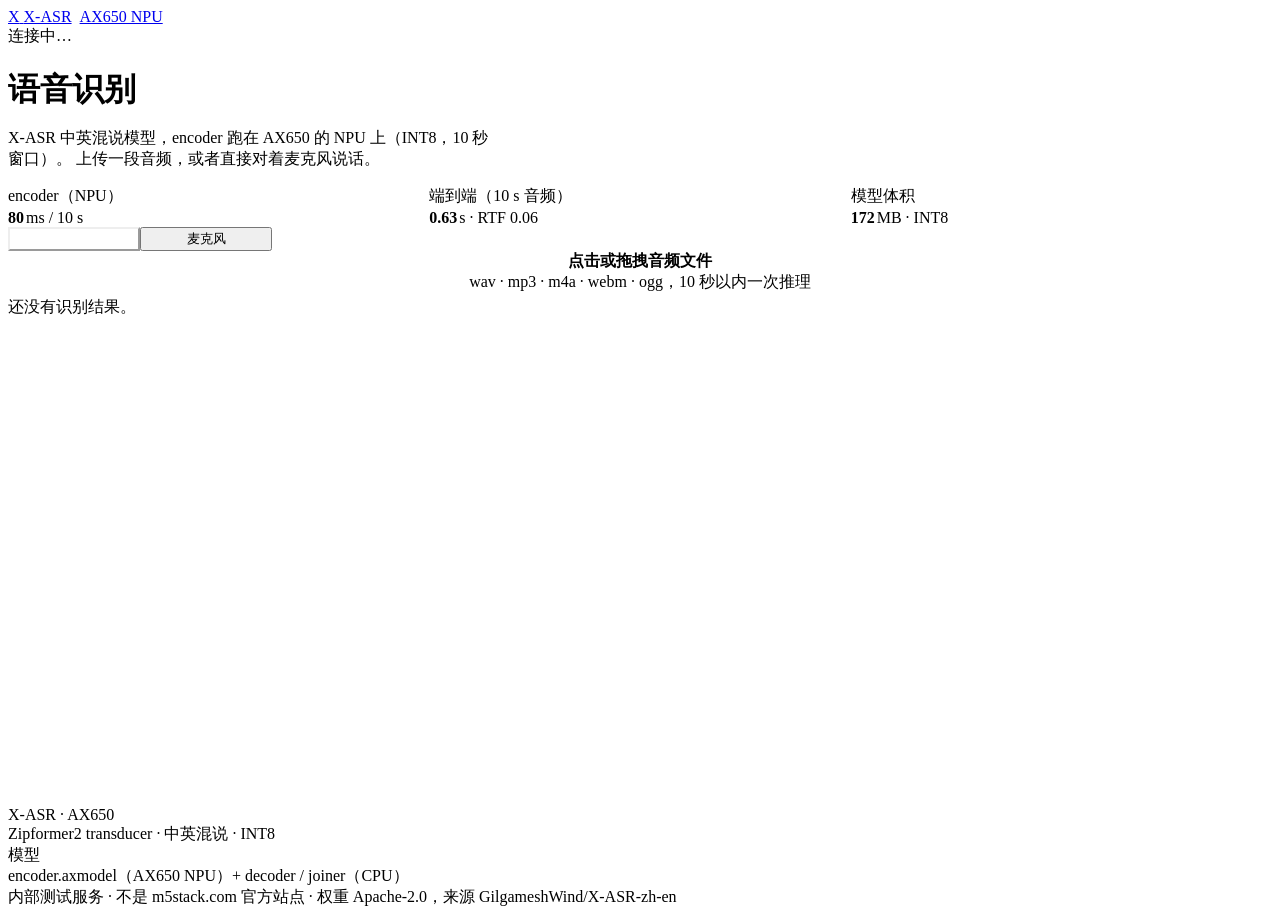
==== deploy/board/templates/index.html @ f84a7062 "feat(web): 页面改成 M5Stack 设计语言（tokens/components + 模板拆分），补齐移动端与三态" ====
<!doctype html>
<html lang="zh-CN">
<head>
<meta charset="utf-8">
<meta name="viewport" content="width=device-width, initial-scale=1">
<title>X-ASR 语音识别 · AX650</title>
<link rel="icon" href="data:image/svg+xml,%3Csvg xmlns='http://www.w3.org/2000/svg' viewBox='0 0 100 100'%3E%3Crect width='100' height='100' rx='20' fill='%230282CB'/%3E%3Ctext x='50' y='72' font-size='58' font-family='sans-serif' font-weight='700' fill='white' text-anchor='middle'%3EX%3C/text%3E%3C/svg%3E">
<link rel="stylesheet" href="/static/tokens.css">
<link rel="stylesheet" href="/static/components.css">
<style>
  html, body { height: 100%; }
  body {
    display: flex;
    flex-direction: column;
    background: var(--m5-surface-subtle);
  }
  main.main { flex: 1 0 auto; }
  .m5-footer { flex-shrink: 0; }

  /* 页面局部样式：只在 M5 token 之上做排版，不引入新颜色 */
  .page { padding-block: var(--m5-space-2xl) var(--m5-space-4xl); }

  .page-head { margin-bottom: var(--m5-space-xl); }
  .page-head__title { margin-bottom: var(--m5-space-s); }
  .page-head__desc { max-width: 62ch; color: var(--m5-ink-2); }

  .kpis {
    display: grid;
    gap: var(--m5-space-l);
    grid-template-columns: repeat(auto-fit, minmax(160px, 1fr));
    margin-bottom: var(--m5-space-2xl);
  }
  .kpi {
    padding: var(--m5-space-l) var(--m5-space-xl);
    background: var(--m5-surface);
    border: 1px solid var(--m5-line);
    border-radius: var(--m5-radius-xl);
  }
  .kpi__label { font-size: var(--m5-font-caption); color: var(--m5-ink-hint); }
  .kpi__value {
    margin-top: 2px;
    font-size: var(--m5-font-h3);
    font-weight: 700;
    color: var(--m5-ink);
    font-variant-numeric: tabular-nums;
  }
  .kpi__value { white-space: nowrap; }
  .kpi__value em { font-style: normal; font-size: var(--m5-font-caption); font-weight: 500;
                   color: var(--m5-ink-hint); margin-left: 2px; }

  .tabs { display: flex; gap: var(--m5-space-s); margin-bottom: var(--m5-space-l); flex-wrap: wrap; }
  .tabs .m5-btn { min-width: 132px; }
  .tabs .m5-btn.is-active { color: #fff; background: var(--m5-blue); border-color: var(--m5-blue); }

  .pane { display: none; }
  .pane.is-active { display: block; }

  .panel {
    padding: var(--m5-space-xl);
    background: var(--m5-surface);
    border: 1px solid var(--m5-line);
    border-radius: var(--m5-radius-2xl);
  }

  .drop {
    display: grid;
    place-items: center;
    gap: var(--m5-space-s);
    padding: var(--m5-space-3xl) var(--m5-space-xl);
    text-align: center;
    color: var(--m5-ink-muted);
    border: 1px dashed var(--m5-line-strong);
    border-radius: var(--m5-radius-xl);
    cursor: pointer;
    transition: border-color var(--m5-dur) var(--m5-ease),
                background-color var(--m5-dur) var(--m5-ease);
  }
  .drop:hover, .drop.is-hover { border-color: var(--m5-blue); background: rgba(2, 130, 203, .04); }
  .drop__title { font-size: var(--m5-font-body-l); font-weight: 600; color: var(--m5-ink); }
  .drop__hint { font-size: var(--m5-font-caption); color: var(--m5-ink-hint); }

  .sample-row { display: flex; gap: var(--m5-space-s); flex-wrap: wrap; margin-top: var(--m5-space-l); }

  .result {
    margin-top: var(--m5-space-l);
    padding: var(--m5-space-l) var(--m5-space-xl);
    background: var(--m5-surface-subtle);
    border: 1px solid var(--m5-line-soft);
    border-radius: var(--m5-radius-xl);
    min-height: 88px;
    white-space: pre-wrap;
    line-height: 1.75;
    font-size: var(--m5-font-body-l);
    color: var(--m5-ink);
  }
  .result.is-empty { color: var(--m5-ink-hint); font-size: var(--m5-font-body); }
  .meta {
    margin-top: var(--m5-space-s);
    font-family: var(--m5-font-mono);
    font-size: var(--m5-font-caption);
    color: var(--m5-ink-hint);
  }
  .meta.is-error { color: var(--m5-danger); font-family: var(--m5-font); }

  .rec-row { display: flex; align-items: center; gap: var(--m5-space-m); flex-wrap: wrap; }
  .rec-state { font-size: var(--m5-font-caption); color: var(--m5-ink-hint); }
  .rec-dot {
    display: inline-block; width: 8px; height: 8px; margin-right: 6px;
    border-radius: 50%; background: var(--m5-danger); animation: m5-pulse 1.1s ease infinite;
  }
  @keyframes m5-pulse { 50% { opacity: .25; } }

  .foot-note { margin-top: var(--m5-space-l); font-size: var(--m5-font-caption); color: var(--m5-ink-hint); }

  @media (max-width: 640px) {
    /* 小屏：隐藏副标题，状态栏只留一行 */
    .m5-logo .m5-caption { display: none; }
    #stat {
      max-width: 46vw;
      overflow: hidden;
      text-overflow: ellipsis;
      white-space: nowrap;
      text-align: right;
    }
    .page { padding-block: var(--m5-space-xl) var(--m5-space-2xl); }
    .panel { padding: var(--m5-space-l); }
    .drop { padding: var(--m5-space-2xl) var(--m5-space-l); }
    .tabs .m5-btn { min-width: 0; flex: 1; }
  }
</style>
</head>
<body>

<header class="m5-header">
  <div class="m5-header__inner">
    <a class="m5-logo" href="/">
      <span class="m5-logo__mark">X</span>
      <span>X-ASR<span class="m5-caption" style="margin-left:.5em">AX650 NPU</span></span>
    </a>
    <div class="m5-caption" id="stat">连接中…</div>
  </div>
</header>

<main class="m5-container page main">
  <div class="page-head">
    <h1 class="m5-section-title page-head__title">语音识别</h1>
    <p class="m5-section__desc page-head__desc">
      X-ASR 中英混说模型，encoder 跑在 AX650 的 NPU 上（INT8，10 秒窗口）。
      上传一段音频，或者直接对着麦克风说话。
    </p>
  </div>

  <div class="kpis">
    <div class="kpi"><div class="kpi__label">encoder（NPU）</div><div class="kpi__value">80<em>ms / 10 s</em></div></div>
    <div class="kpi"><div class="kpi__label">端到端（10 s 音频）</div><div class="kpi__value">0.63<em>s · RTF 0.06</em></div></div>
    <div class="kpi"><div class="kpi__label">模型体积</div><div class="kpi__value">172<em>MB · INT8</em></div></div>
  </div>

  <div class="tabs" role="tablist">
    <button class="m5-btn m5-btn--outline is-active" data-tab="file" role="tab"
            aria-selected="true" aria-controls="pane-file">上传音频</button>
    <button class="m5-btn m5-btn--outline" data-tab="mic" role="tab"
            aria-selected="false" aria-controls="pane-mic">麦克风</button>
  </div>

  <!-- 上传 -->
  <section class="pane is-active" id="pane-file" role="tabpanel" aria-label="上传音频">
    <div class="panel">
      <div class="drop" id="drop">
        <div class="drop__title">点击或拖拽音频文件</div>
        <div class="drop__hint">wav · mp3 · m4a · webm · ogg，10 秒以内一次推理</div>
      </div>
      <input type="file" id="file" accept="audio/*" hidden>
      <div class="sample-row" id="samples"></div>
      <div class="result is-empty" id="file-out">还没有识别结果。</div>
      <div class="meta" id="file-meta"></div>
    </div>
  </section>

  <!-- 麦克风 -->
  <section class="pane" id="pane-mic" role="tabpanel" aria-label="麦克风">
    <div class="panel">
      <div class="rec-row">
        <button class="m5-btn m5-btn--primary" id="rec">开始录音</button>
        <button class="m5-btn m5-btn--outline" id="stop" disabled>停止</button>
        <span class="rec-state" id="rec-state">麦克风未开启</span>
      </div>
      <div class="foot-note">边录边出字：每 1.2 秒发送一次最近 10 秒的音频，显示的是最新结果。</div>
      <div class="result is-empty" id="mic-out">还没有识别结果。</div>
      <div class="meta" id="mic-meta"></div>
    </div>
  </section>
</main>

<footer class="m5-footer">
  <div class="m5-container">
    <div class="m5-footer__cols">
      <div>
        <div class="m5-footer__title">X-ASR · AX650</div>
        <div class="m5-caption" style="color:var(--m5-ink-on-dark)">
          Zipformer2 transducer · 中英混说 · INT8
        </div>
      </div>
      <div>
        <div class="m5-footer__title">模型</div>
        <div class="m5-caption" style="color:var(--m5-ink-on-dark)">
          encoder.axmodel（AX650 NPU）+ decoder / joiner（CPU）
        </div>
      </div>
    </div>
    <div class="m5-footer__bottom">
      内部测试服务 · 不是 m5stack.com 官方站点 · 权重 Apache-2.0，来源 GilgameshWind/X-ASR-zh-en
    </div>
  </div>
</footer>

<script>
const $ = s => document.querySelector(s);

/* ---------- tab 切换 ---------- */
document.querySelectorAll('.tabs .m5-btn').forEach(t => t.addEventListener('click', () => {
  document.querySelectorAll('.tabs .m5-btn').forEach(x => {
    x.classList.remove('is-active');
    x.setAttribute('aria-selected', 'false');
  });
  t.setAttribute('aria-selected', 'true');
  document.querySelectorAll('.pane').forEach(x => x.classList.remove('is-active'));
  t.classList.add('is-active');
  $('#pane-' + t.dataset.tab).classList.add('is-active');
}));

/* ---------- 结果渲染 ---------- */
function setResult(box, meta, text, info, isError) {
  box.textContent = text;
  box.classList.toggle('is-empty', !text);
  meta.textContent = info || '';
  meta.classList.toggle('is-error', !!isError);
}

function fmt(j) {
  return `encoder ${j.encoder_ms.toFixed(0)} ms · 解码 ${j.decoder_joiner_ms.toFixed(0)} ms · ` +
         `总计 ${j.total_ms.toFixed(0)} ms · RTF ${j.rtf} · 音频 ${(j.audio_ms / 1000).toFixed(2)} s`;
}

/* ---------- 上传 ---------- */
const drop = $('#drop'), fileInput = $('#file');
drop.addEventListener('click', () => fileInput.click());
drop.addEventListener('dragover', e => { e.preventDefault(); drop.classList.add('is-hover'); });
drop.addEventListener('dragleave', () => drop.classList.remove('is-hover'));
drop.addEventListener('drop', e => {
  e.preventDefault(); drop.classList.remove('is-hover');
  if (e.dataTransfer.files.length) upload(e.dataTransfer.files[0]);
});
fileInput.addEventListener('change', () => { if (fileInput.files.length) upload(fileInput.files[0]); });

async function upload(f) {
  const out = $('#file-out'), meta = $('#file-meta');
  setResult(out, meta, '识别中…', f.name, false);
  const fd = new FormData();
  fd.append('audio', f);
  try {
    const j = await (await fetch('/api/asr', { method: 'POST', body: fd })).json();
    if (j.error) { setResult(out, meta, '识别失败', j.error, true); return; }
    setResult(out, meta, j.text || '（没有识别到内容）', `${f.name} · ${fmt(j)}`, false);
    refreshStat();
  } catch (e) {
    setResult(out, meta, '请求失败', String(e), true);
  }
}

/* ---------- 示例音频 ---------- */
async function loadSamples() {
  try {
    const list = await (await fetch('/api/samples')).json();
    const box = $('#samples');
    for (const name of list) {
      const b = document.createElement('button');
      b.className = 'm5-btn m5-btn--ghost m5-btn--sm';
      b.textContent = name;
      b.addEventListener('click', () => runSample(name));
      box.appendChild(b);
    }
  } catch (e) { /* 忽略：示例加载失败不影响主功能 */ }
}

async function runSample(name) {
  const out = $('#file-out'), meta = $('#file-meta');
  setResult(out, meta, '识别中…', name, false);
  try {
    const j = await (await fetch('/api/asr_sample', {
      method: 'POST', headers: { 'Content-Type': 'application/json' },
      body: JSON.stringify({ name }),
    })).json();
    if (j.error) { setResult(out, meta, '识别失败', j.error, true); return; }
    setResult(out, meta, j.text || '（没有识别到内容）', `示例 ${name} · ${fmt(j)}`, false);
    refreshStat();
  } catch (e) {
    setResult(out, meta, '请求失败', String(e), true);
  }
}
loadSamples();

/* ---------- 麦克风 ---------- */
let ctx, stream, processor, source, chunks = [], recording = false, timer = null, lastRate = 16000;

function markState(text, on) {
  $('#rec-state').innerHTML = on ? '<span class="rec-dot"></span>' + text : text;
}

$('#rec').addEventListener('click', startRec);
$('#stop').addEventListener('click', stopRec);

async function startRec() {
  const out = $('#mic-out'), meta = $('#mic-meta');
  try {
    stream = await navigator.mediaDevices.getUserMedia({
      audio: { channelCount: 1, echoCancellation: true, noiseSuppression: true },
    });
  } catch (e) {
    markState('拿不到麦克风：' + e.message + '（http 下浏览器会禁用麦克风，请用 https 打开）', false);
    return;
  }
  ctx = new (window.AudioContext || window.webkitAudioContext)({ sampleRate: 16000 });
  lastRate = ctx.sampleRate;
  source = ctx.createMediaStreamSource(stream);
  processor = ctx.createScriptProcessor(4096, 1, 1);
  chunks = [];
  processor.onaudioprocess = e => {
    if (!recording) return;
    chunks.push(new Float32Array(e.inputBuffer.getChannelData(0)));
  };
  source.connect(processor);
  processor.connect(ctx.destination);

  recording = true;
  setResult(out, meta, '', '', false);
  $('#rec').disabled = true;
  $('#stop').disabled = false;
  markState('录音中', true);
  timer = setInterval(sendChunk, 1200);
  await ctx.resume();
}

function concatChunks(maxSec = 10) {
  const total = chunks.reduce((a, c) => a + c.length, 0);
  const take = Math.min(total, Math.round(maxSec * 16000));
  const out = new Float32Array(take);
  let off = total - take, w = 0;
  for (const c of chunks) {
    if (off >= c.length) { off -= c.length; continue; }
    const piece = c.subarray(off);
    off = 0;
    out.set(piece.subarray(0, take - w), w);
    w += piece.length;
    if (w >= take) break;
  }
  return out;
}

function toPCM16(f32) {
  const out = new Int16Array(f32.length);
  for (let i = 0; i < f32.length; i++) {
    const s = Math.max(-1, Math.min(1, f32[i]));
    out[i] = s < 0 ? s * 0x8000 : s * 0x7fff;
  }
  return out;
}

async function sendPCM(tag) {
  const out = $('#mic-out'), meta = $('#mic-meta');
  if (chunks.length === 0) { setResult(out, meta, '没有录到声音。', '', false); return; }
  const pcm = toPCM16(concatChunks(10));
  const t0 = performance.now();
  setResult(out, meta, tag === 'final' ? '识别中…' : (out.textContent || '识别中…'), '', false);
  try {
    const j = await (await fetch('/api/asr_pcm?rate=' + (lastRate || 16000), {
      method: 'POST', headers: { 'Content-Type': 'application/octet-stream' },
      body: pcm.buffer,
    })).json();
    if (j.error) { setResult(out, meta, '识别失败', j.error, true); return; }
    setResult(out, meta, j.text || '（没有识别到内容）',
      `${fmt(j)} · 往返 ${(performance.now() - t0).toFixed(0)} ms`, false);
    refreshStat();
  } catch (e) {
    setResult(out, meta, '请求失败', String(e), true);
  }
}

const sendChunk = () => { if (recording) sendPCM('live'); };

function stopRec() {
  recording = false;
  clearInterval(timer);
  if (processor) { source.disconnect(); processor.disconnect(); }
  if (stream) stream.getTracks().forEach(t => t.stop());
  if (ctx) ctx.close();
  $('#rec').disabled = false;
  $('#stop').disabled = true;
  markState('已停止', false);
  sendPCM('final');
}

/* ---------- 状态栏 ---------- */
async function refreshStat() {
  try {
    const j = await (await fetch('/api/health')).json();
    $('#stat').textContent =
      `请求 ${j.requests} · 累计音频 ${(j.audio_ms / 1000).toFixed(1)} s · ` +
      `平均 ${j.requests ? (j.infer_ms / j.requests).toFixed(0) : 0} ms`;
  } catch (e) { /* 忽略 */ }
}
refreshStat();
setInterval(refreshStat, 15000);
</script>
</body>
</html>
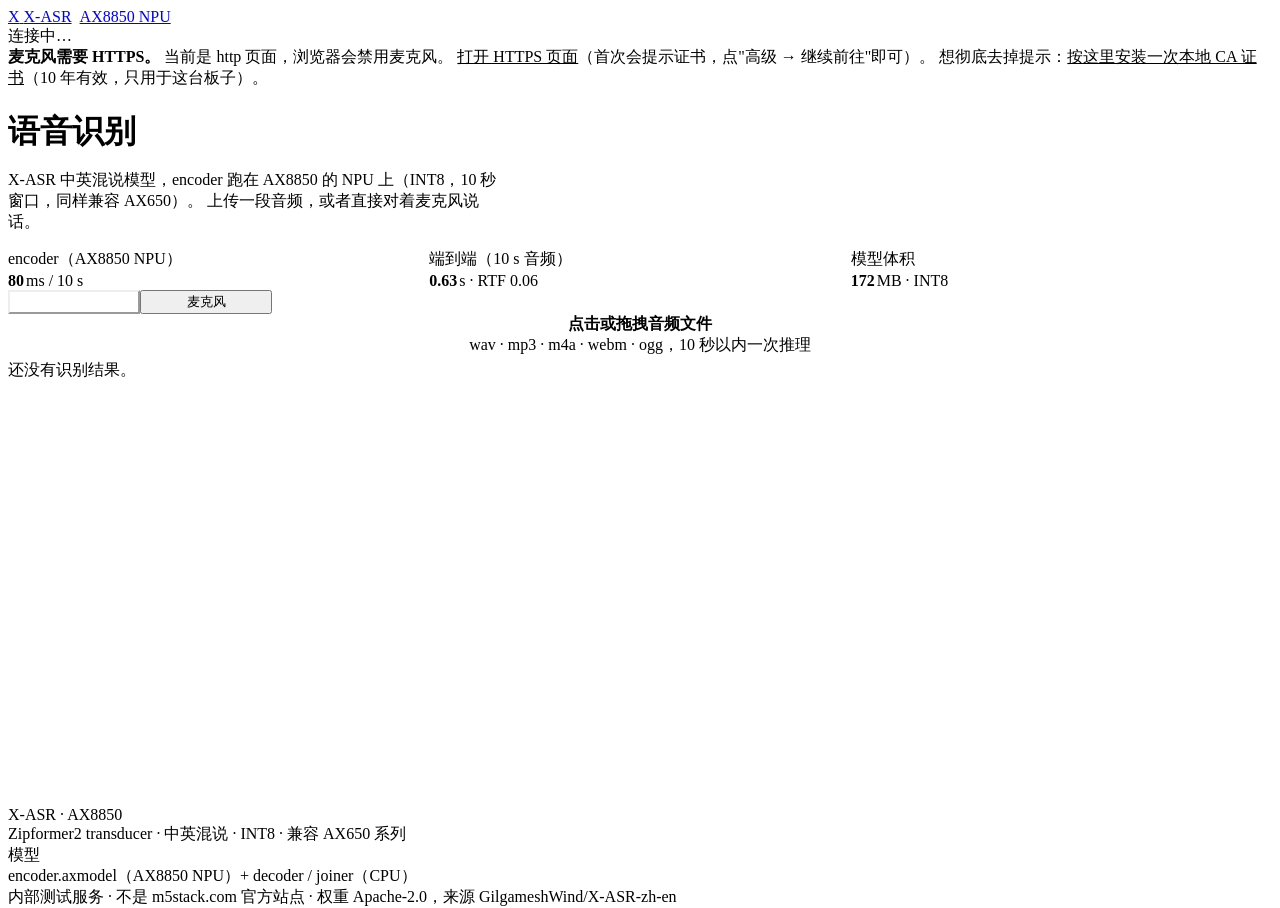
==== commit fce44799: "fix(web): HTTPS 默认 443 + 本地 CA/SAN 证书与安装页；示例音频可试听；芯片名改 AX8850（兼容 AX650）" ====
--- a/deploy/board/templates/index.html
+++ b/deploy/board/templates/index.html
@@ -3,7 +3,7 @@
 <head>
 <meta charset="utf-8">
 <meta name="viewport" content="width=device-width, initial-scale=1">
-<title>X-ASR 语音识别 · AX650</title>
+<title>X-ASR 语音识别 · AX8850</title>
 <link rel="icon" href="data:image/svg+xml,%3Csvg xmlns='http://www.w3.org/2000/svg' viewBox='0 0 100 100'%3E%3Crect width='100' height='100' rx='20' fill='%230282CB'/%3E%3Ctext x='50' y='72' font-size='58' font-family='sans-serif' font-weight='700' fill='white' text-anchor='middle'%3EX%3C/text%3E%3C/svg%3E">
 <link rel="stylesheet" href="/static/tokens.css">
 <link rel="stylesheet" href="/static/components.css">
@@ -79,7 +79,34 @@
   .drop__title { font-size: var(--m5-font-body-l); font-weight: 600; color: var(--m5-ink); }
   .drop__hint { font-size: var(--m5-font-caption); color: var(--m5-ink-hint); }
 
-  .sample-row { display: flex; gap: var(--m5-space-s); flex-wrap: wrap; margin-top: var(--m5-space-l); }
+  .sample-list {
+    display: flex;
+    flex-direction: column;
+    gap: var(--m5-space-s);
+    margin-top: var(--m5-space-l);
+  }
+  .sample {
+    display: flex;
+    align-items: center;
+    gap: var(--m5-space-m);
+    padding: var(--m5-space-s) var(--m5-space-m);
+    background: var(--m5-surface-subtle);
+    border: 1px solid var(--m5-line-soft);
+    border-radius: var(--m5-radius-lg);
+    flex-wrap: wrap;
+  }
+  .sample__name { font-size: var(--m5-font-caption); color: var(--m5-ink-2); min-width: 64px; }
+  .sample audio { height: 32px; flex: 1 1 220px; min-width: 200px; max-width: 340px; }
+  .sample .m5-btn { flex: 0 0 auto; }
+
+  /* 上传后的试听条 */
+  .preview { margin-top: var(--m5-space-l); display: none; }
+  .preview.is-active { display: flex; align-items: center; gap: var(--m5-space-m); flex-wrap: wrap; }
+  .preview audio { height: 32px; flex: 1 1 240px; min-width: 200px; max-width: 420px; }
+
+  .https-note { margin-bottom: var(--m5-space-xl); }
+  .https-note[hidden] { display: none; }
+  .https-note a { color: var(--m5-blue); text-decoration: underline; }
 
   .result {
     margin-top: var(--m5-space-l);
@@ -135,23 +162,31 @@
   <div class="m5-header__inner">
     <a class="m5-logo" href="/">
       <span class="m5-logo__mark">X</span>
-      <span>X-ASR<span class="m5-caption" style="margin-left:.5em">AX650 NPU</span></span>
+      <span>X-ASR<span class="m5-caption" style="margin-left:.5em">AX8850 NPU</span></span>
     </a>
     <div class="m5-caption" id="stat">连接中…</div>
   </div>
 </header>
 
 <main class="m5-container page main">
+  <div class="m5-alert https-note" id="https-note" hidden>
+    <div>
+      <strong>麦克风需要 HTTPS。</strong>
+      当前是 http 页面，浏览器会禁用麦克风。
+      <a href="#" id="goto-https">打开 HTTPS 页面</a>（首次会提示证书，点"高级 → 继续前往"即可）。
+      想彻底去掉提示：<a href="/setup">按这里安装一次本地 CA 证书</a>（10 年有效，只用于这台板子）。
+    </div>
+  </div>
   <div class="page-head">
     <h1 class="m5-section-title page-head__title">语音识别</h1>
     <p class="m5-section__desc page-head__desc">
-      X-ASR 中英混说模型，encoder 跑在 AX650 的 NPU 上（INT8，10 秒窗口）。
+      X-ASR 中英混说模型，encoder 跑在 AX8850 的 NPU 上（INT8，10 秒窗口，同样兼容 AX650）。
       上传一段音频，或者直接对着麦克风说话。
     </p>
   </div>
 
   <div class="kpis">
-    <div class="kpi"><div class="kpi__label">encoder（NPU）</div><div class="kpi__value">80<em>ms / 10 s</em></div></div>
+    <div class="kpi"><div class="kpi__label">encoder（AX8850 NPU）</div><div class="kpi__value">80<em>ms / 10 s</em></div></div>
     <div class="kpi"><div class="kpi__label">端到端（10 s 音频）</div><div class="kpi__value">0.63<em>s · RTF 0.06</em></div></div>
     <div class="kpi"><div class="kpi__label">模型体积</div><div class="kpi__value">172<em>MB · INT8</em></div></div>
   </div>
@@ -171,7 +206,11 @@
         <div class="drop__hint">wav · mp3 · m4a · webm · ogg，10 秒以内一次推理</div>
       </div>
       <input type="file" id="file" accept="audio/*" hidden>
-      <div class="sample-row" id="samples"></div>
+      <div class="sample-list" id="samples"></div>
+      <div class="preview" id="preview">
+        <span class="m5-caption">试听</span>
+        <audio id="preview-audio" controls></audio>
+      </div>
       <div class="result is-empty" id="file-out">还没有识别结果。</div>
       <div class="meta" id="file-meta"></div>
     </div>
@@ -196,15 +235,15 @@
   <div class="m5-container">
     <div class="m5-footer__cols">
       <div>
-        <div class="m5-footer__title">X-ASR · AX650</div>
+        <div class="m5-footer__title">X-ASR · AX8850</div>
         <div class="m5-caption" style="color:var(--m5-ink-on-dark)">
-          Zipformer2 transducer · 中英混说 · INT8
+          Zipformer2 transducer · 中英混说 · INT8 · 兼容 AX650 系列
         </div>
       </div>
       <div>
         <div class="m5-footer__title">模型</div>
         <div class="m5-caption" style="color:var(--m5-ink-on-dark)">
-          encoder.axmodel（AX650 NPU）+ decoder / joiner（CPU）
+          encoder.axmodel（AX8850 NPU）+ decoder / joiner（CPU）
         </div>
       </div>
     </div>
@@ -256,6 +295,7 @@
 async function upload(f) {
   const out = $('#file-out'), meta = $('#file-meta');
   setResult(out, meta, '识别中…', f.name, false);
+  showPreview(f);
   const fd = new FormData();
   fd.append('audio', f);
   try {
@@ -274,13 +314,43 @@
     const list = await (await fetch('/api/samples')).json();
     const box = $('#samples');
     for (const name of list) {
+      const row = document.createElement('div');
+      row.className = 'sample';
+
+      const label = document.createElement('span');
+      label.className = 'sample__name';
+      label.textContent = name;
+
+      const audio = document.createElement('audio');
+      audio.controls = true;
+      audio.preload = 'none';
+      audio.src = '/api/sample_audio/' + encodeURIComponent(name);
+
       const b = document.createElement('button');
       b.className = 'm5-btn m5-btn--ghost m5-btn--sm';
-      b.textContent = name;
-      b.addEventListener('click', () => runSample(name));
-      box.appendChild(b);
+      b.textContent = '识别这段';
+      b.addEventListener('click', () => { audio.pause(); runSample(name); });
+
+      row.append(label, audio, b);
+      box.appendChild(row);
     }
   } catch (e) { /* 忽略：示例加载失败不影响主功能 */ }
+}
+
+/* http 页面提示：麦克风必须 https */
+if (location.protocol === 'http:') {
+  const note = $('#https-note');
+  note.hidden = false;
+  $('#goto-https').href = 'https://' + location.hostname + ':8443/';
+}
+
+function showPreview(file) {
+  const box = $('#preview');
+  const audio = $('#preview-audio');
+  if (box._url) URL.revokeObjectURL(box._url);
+  box._url = URL.createObjectURL(file);
+  audio.src = box._url;
+  box.classList.add('is-active');
 }
 
 async function runSample(name) {
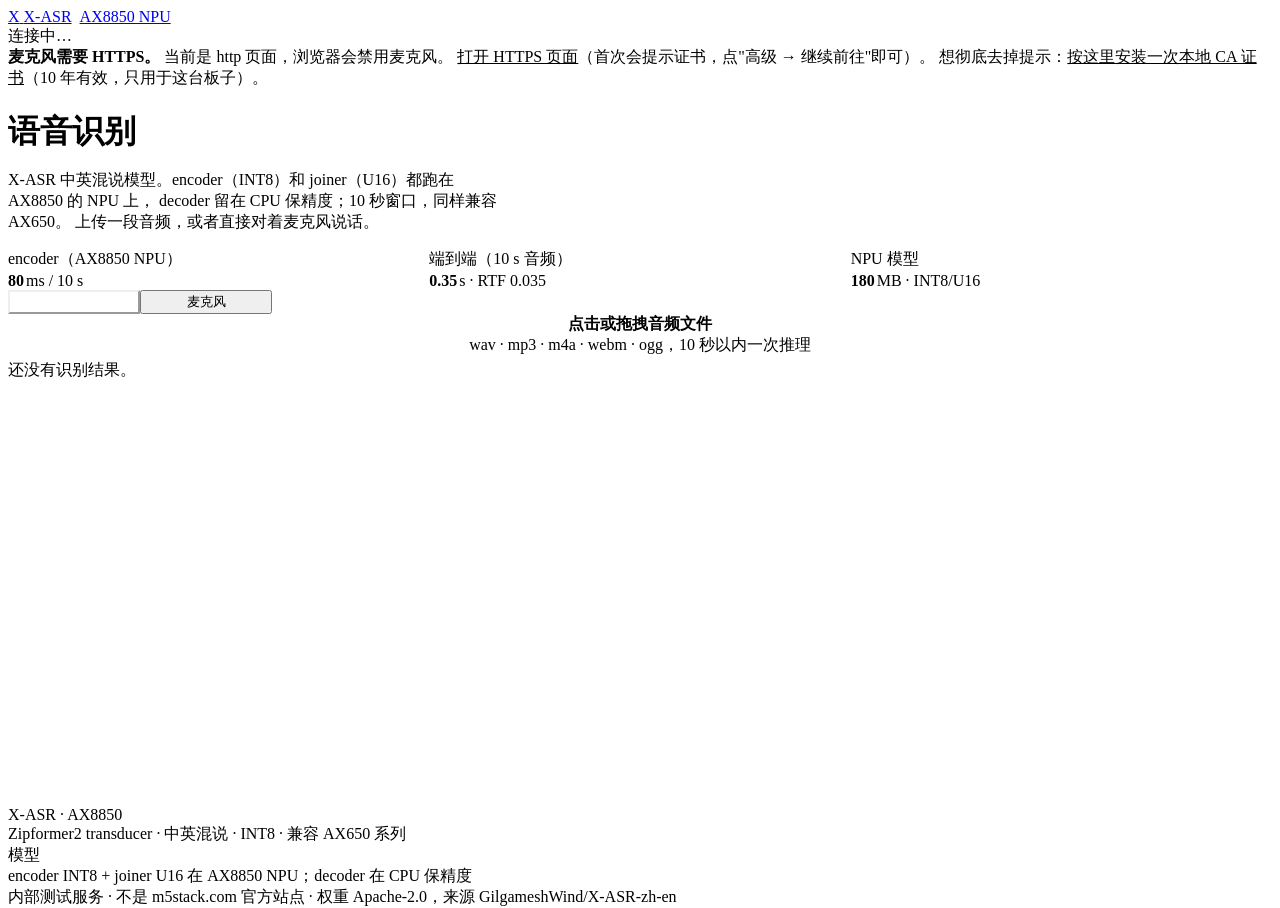
==== commit 02e56454: "feat(aux): decoder/joiner 转 axmodel 上 NPU —— joiner U16 默认启用，解码 1.36→0.28ms/帧，RTF 0.063→0.036" ====
--- a/deploy/board/templates/index.html
+++ b/deploy/board/templates/index.html
@@ -180,15 +180,16 @@
   <div class="page-head">
     <h1 class="m5-section-title page-head__title">语音识别</h1>
     <p class="m5-section__desc page-head__desc">
-      X-ASR 中英混说模型，encoder 跑在 AX8850 的 NPU 上（INT8，10 秒窗口，同样兼容 AX650）。
+      X-ASR 中英混说模型。encoder（INT8）和 joiner（U16）都跑在 AX8850 的 NPU 上，
+      decoder 留在 CPU 保精度；10 秒窗口，同样兼容 AX650。
       上传一段音频，或者直接对着麦克风说话。
     </p>
   </div>
 
   <div class="kpis">
     <div class="kpi"><div class="kpi__label">encoder（AX8850 NPU）</div><div class="kpi__value">80<em>ms / 10 s</em></div></div>
-    <div class="kpi"><div class="kpi__label">端到端（10 s 音频）</div><div class="kpi__value">0.63<em>s · RTF 0.06</em></div></div>
-    <div class="kpi"><div class="kpi__label">模型体积</div><div class="kpi__value">172<em>MB · INT8</em></div></div>
+    <div class="kpi"><div class="kpi__label">端到端（10 s 音频）</div><div class="kpi__value">0.35<em>s · RTF 0.035</em></div></div>
+    <div class="kpi"><div class="kpi__label">NPU 模型</div><div class="kpi__value">180<em>MB · INT8/U16</em></div></div>
   </div>
 
   <div class="tabs" role="tablist">
@@ -243,7 +244,7 @@
       <div>
         <div class="m5-footer__title">模型</div>
         <div class="m5-caption" style="color:var(--m5-ink-on-dark)">
-          encoder.axmodel（AX8850 NPU）+ decoder / joiner（CPU）
+          encoder INT8 + joiner U16 在 AX8850 NPU；decoder 在 CPU 保精度
         </div>
       </div>
     </div>
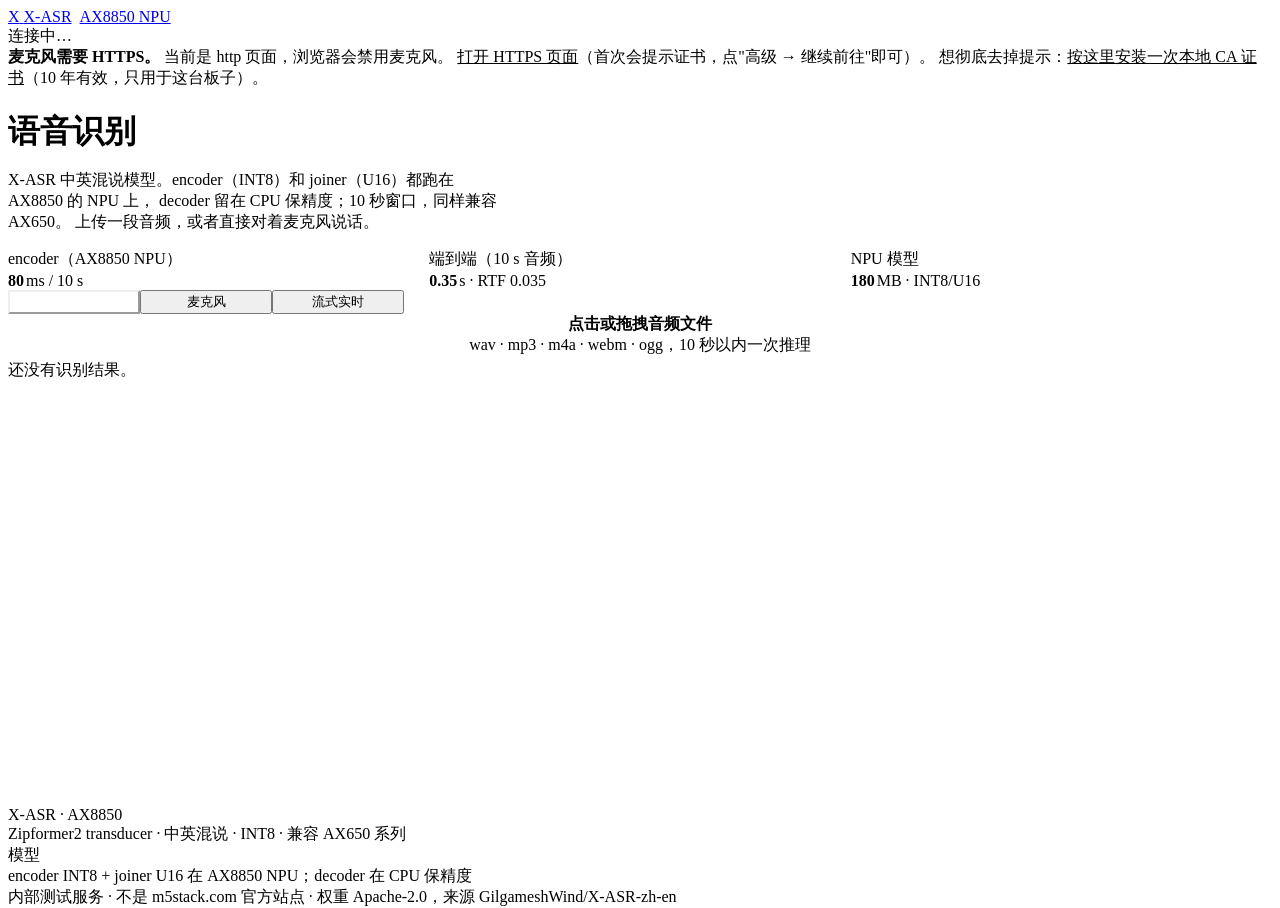
==== commit e4fabf8e: "feat(stream): 流式 960ms encoder 上 NPU + 板端流式服务与网页标签页 - scripts/host/70_streaming_prepare.py：流式图静态化（修 " ====
--- a/deploy/board/templates/index.html
+++ b/deploy/board/templates/index.html
@@ -197,6 +197,8 @@
             aria-selected="true" aria-controls="pane-file">上传音频</button>
     <button class="m5-btn m5-btn--outline" data-tab="mic" role="tab"
             aria-selected="false" aria-controls="pane-mic">麦克风</button>
+    <button class="m5-btn m5-btn--outline" data-tab="live" role="tab"
+            aria-selected="false" aria-controls="pane-live">流式实时</button>
   </div>
 
   <!-- 上传 -->
@@ -228,6 +230,21 @@
       <div class="foot-note">边录边出字：每 1.2 秒发送一次最近 10 秒的音频，显示的是最新结果。</div>
       <div class="result is-empty" id="mic-out">还没有识别结果。</div>
       <div class="meta" id="mic-meta"></div>
+    </div>
+  </section>
+  <!-- 流式 -->
+  <section class="pane" id="pane-live" role="tabpanel" aria-label="流式实时">
+    <div class="panel">
+      <div class="rec-row">
+        <button class="m5-btn m5-btn--primary" id="live-start">开始流式识别</button>
+        <button class="m5-btn m5-btn--outline" id="live-stop" disabled>停止</button>
+        <span class="rec-state" id="live-state">960 ms 一块，边说边出字</span>
+      </div>
+      <div class="foot-note">
+        流式模型每 960 ms 处理一块音频，首字延迟约 1 秒；和上面「上传音频」用的是同一个模型的两个版本。
+      </div>
+      <div class="result is-empty" id="live-out">还没有识别结果。</div>
+      <div class="meta" id="live-meta"></div>
     </div>
   </section>
 </main>
@@ -471,12 +488,99 @@
   sendPCM('final');
 }
 
+/* ---------- 流式实时 ---------- */
+let live = { ctx: null, stream: null, proc: null, src: null, sid: null, timer: null, on: false, buf: [] };
+
+$('#live-start').addEventListener('click', startLive);
+$('#live-stop').addEventListener('click', stopLive);
+
+async function startLive() {
+  const out = $('#live-out'), meta = $('#live-meta');
+  try {
+    live.stream = await navigator.mediaDevices.getUserMedia({
+      audio: { channelCount: 1, echoCancellation: true, noiseSuppression: true },
+    });
+  } catch (e) {
+    $('#live-state').textContent = '拿不到麦克风：' + e.message + '（请用 https 打开）';
+    return;
+  }
+  const r = await fetch('/api/stream/start', { method: 'POST' });
+  const j = await r.json();
+  if (j.error) { setResult(out, meta, '流式模型不可用', j.error, true); return; }
+  live.sid = j.sid;
+  live.ctx = new (window.AudioContext || window.webkitAudioContext)({ sampleRate: 16000 });
+  live.src = live.ctx.createMediaStreamSource(live.stream);
+  live.proc = live.ctx.createScriptProcessor(4096, 1, 1);
+  live.buf = [];
+  live.proc.onaudioprocess = e => {
+    if (!live.on) return;
+    live.buf.push(new Float32Array(e.inputBuffer.getChannelData(0)));
+  };
+  live.src.connect(live.proc);
+  live.proc.connect(live.ctx.destination);
+  live.on = true;
+  live.started = performance.now();
+  setResult(out, meta, '', '', false);
+  $('#live-start').disabled = true; $('#live-stop').disabled = false;
+  $('#live-state').innerHTML = '<span class="rec-dot"></span>流式识别中';
+  live.timer = setInterval(pushLive, 500);
+  await live.ctx.resume();
+}
+
+function takeLive() {
+  const total = live.buf.reduce((a, c) => a + c.length, 0);
+  const f = new Float32Array(total);
+  let off = 0;
+  for (const c of live.buf) { f.set(c, off); off += c.length; }
+  live.buf = [];
+  return f;
+}
+
+async function pushLive() {
+  if (!live.on || !live.sid) return;
+  const f = takeLive();
+  if (f.length === 0) return;
+  const pcm = new Int16Array(f.length);
+  for (let i = 0; i < f.length; i++) {
+    const s = Math.max(-1, Math.min(1, f[i]));
+    pcm[i] = s < 0 ? s * 0x8000 : s * 0x7fff;
+  }
+  try {
+    const j = await (await fetch('/api/stream/pcm?sid=' + live.sid + '&rate=' + live.ctx.sampleRate, {
+      method: 'POST', headers: { 'Content-Type': 'application/octet-stream' }, body: pcm.buffer,
+    })).json();
+    if (j.error) { setResult($('#live-out'), $('#live-meta'), '流式出错', j.error, true); return; }
+    if (j.text) setResult($('#live-out'), $('#live-meta'), j.text, '', false);
+    $('#live-meta').textContent =
+      `已处理 ${(j.audio_ms/1000).toFixed(1)} s · enc ${j.encoder_ms.toFixed(0)} ms · dec ${j.decoder_joiner_ms.toFixed(0)} ms · 往返 ${j.roundtrip_ms.toFixed(0)} ms`;
+  } catch (e) { /* 网络抖动忽略 */ }
+}
+
+async function stopLive() {
+  live.on = false;
+  clearInterval(live.timer);
+  if (live.proc) { live.src.disconnect(); live.proc.disconnect(); }
+  if (live.stream) live.stream.getTracks().forEach(t => t.stop());
+  if (live.ctx) live.ctx.close();
+  $('#live-start').disabled = false; $('#live-stop').disabled = true;
+  $('#live-state').textContent = '已停止';
+  await pushLive();
+  if (live.sid) {
+    try {
+      const j = await (await fetch('/api/stream/end?sid=' + live.sid, { method: 'POST' })).json();
+      if (j.text) setResult($('#live-out'), $('#live-meta'), j.text,
+        `最终 · enc ${j.encoder_ms.toFixed(0)} ms · dec ${j.decoder_joiner_ms.toFixed(0)} ms`, false);
+    } catch (e) { /* ignore */ }
+    live.sid = null;
+  }
+}
+
 /* ---------- 状态栏 ---------- */
 async function refreshStat() {
   try {
     const j = await (await fetch('/api/health')).json();
     $('#stat').textContent =
-      `请求 ${j.requests} · 累计音频 ${(j.audio_ms / 1000).toFixed(1)} s · ` +
+      `${j.aux_backend} · 请求 ${j.requests} · 累计音频 ${(j.audio_ms / 1000).toFixed(1)} s · ` +
       `平均 ${j.requests ? (j.infer_ms / j.requests).toFixed(0) : 0} ms`;
   } catch (e) { /* 忽略 */ }
 }
